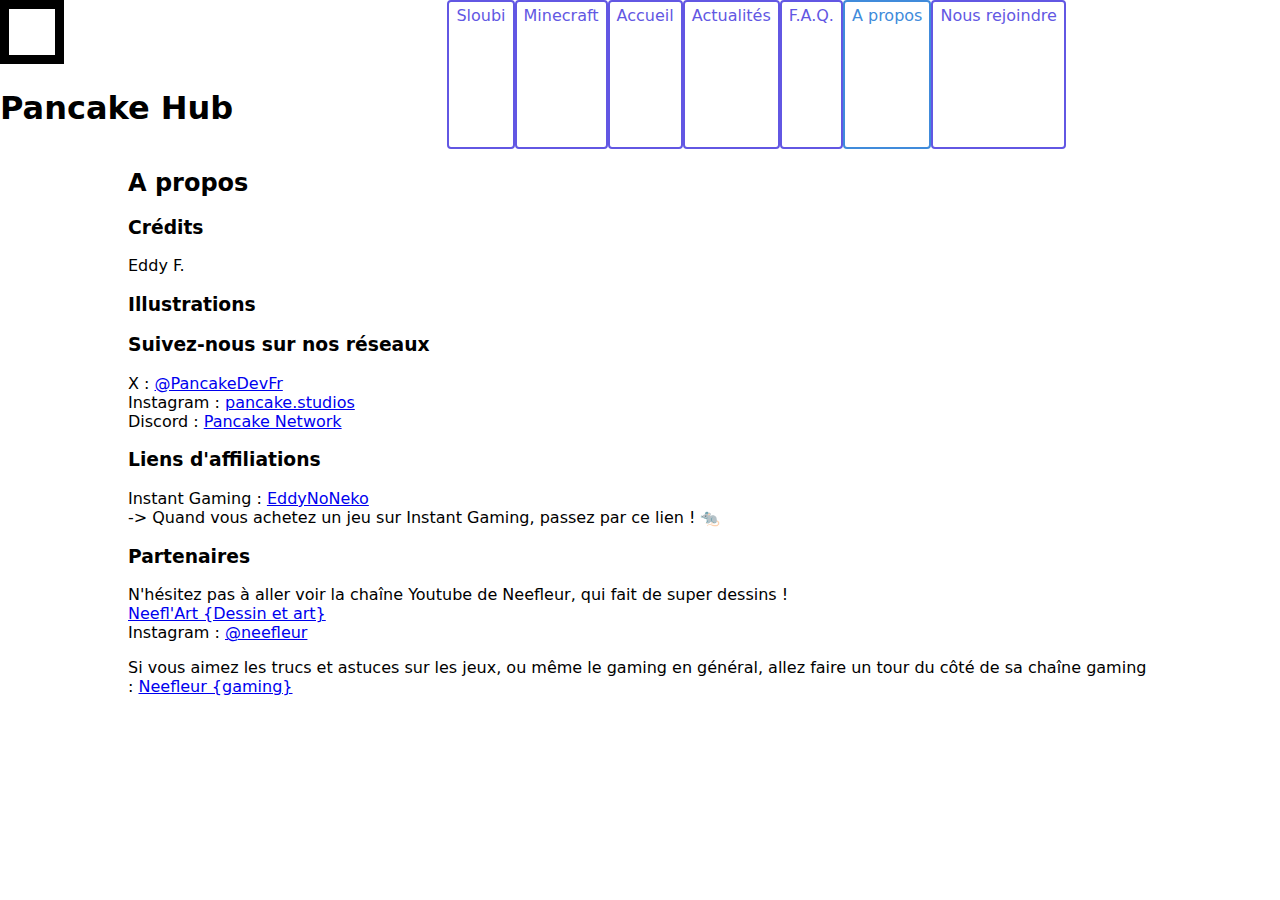
==== about/index.html @ 3ef016e5 "Réorga fichiers Commencé le css" ====
<!DOCTYPE html>
<html lang="fr">
<head>
  <meta charset="UTF-8">
  <meta name="viewport" content="width=device-width, initial-scale=1.0">
  <link rel="stylesheet" href="../css/main.css">
  <link rel="stylesheet" href="index.css">
  <title>Pancake Hub - A propos</title>
</head>
<body>
  <header>
    <div>
      <img src="../img/Square-white.svg.png" alt="Placeholder logo Pancake">
      <h1>Pancake Hub</h1>
    </div>
    <nav>
      <a href="../sloubi">Sloubi</a>
      <a href="../minecraft">Minecraft</a>
      <a href="..">Accueil</a>
      <a href="../news">Actualités</a>
      <a href="../faq">F.A.Q.</a>
      <a href="../about" class="selected">A propos</a>
      <a href="../propaganda">Nous rejoindre</a>
    </nav>
  </header>
  <main>
    <div>
      <h2>A propos</h2>
    </div>
    <div>
      <article>
        <h3>Crédits</h3>
        <p>Eddy F.</p>
        <!-- Quiconque qui a travaillé sur la maquette ou le site peut se rajouter -->
      </article>
      <article>
        <h3>Illustrations</h3>
        <!-- Quiconque qui a travaillé sur les éléments visuels finaux doit être mentionné -->
      </article>
      <article>
        <h3>Suivez-nous sur nos réseaux</h3>
        <p>
          X : <a href="https://x.com/PancakeDevFr">@PancakeDevFr</a><br>
          Instagram : <a href="https://instagram.com/pancake.studios">pancake.studios</a><br>
          Discord : <a href="https://discord.gg/7nXgfjp9uu">Pancake Network</a><br>
        </p>
      </article>
      <article>
        <h3>Liens d'affiliations</h3>
        <p>
          Instant Gaming : <a href="https://www.instant-gaming.com/?igr=gamer-152869">EddyNoNeko</a><br>
          -> Quand vous achetez un jeu sur Instant Gaming, passez par ce lien ! &#128000;
        </p>
      </article>
      <article>
        <h3>Partenaires</h3>
        <p>
          N'hésitez pas à aller voir la chaîne Youtube de Neefleur, qui fait de super dessins !<br>
          <a href="https://www.youtube.com/@neefleur">Neefl'Art {Dessin et art}</a><br>
          Instagram : <a href="https://www.instagram.com/neefleur_art">@neefleur</a>
        </p>
        <p>
          Si vous aimez les trucs et astuces sur les jeux, ou même le gaming en général, allez faire un tour du côté de sa chaîne gaming : <a href="https://www.youtube.com/@Neefleurgaming">Neefleur {gaming}</a>
        </p>
      </article>
    </div>
  </main>
</body>
</html>
---- css/main.css ----
body {
    font-family: system-ui, -apple-system, BlinkMacSystemFont, 'Segoe UI', Roboto, Oxygen, Ubuntu, Cantarell, 'Open Sans', 'Helvetica Neue', sans-serif;
    margin: 0;
}

header {
    display: flex;
    justify-content: center;
    position: sticky;
    top: 0;
    background-color: white;
}

header > * {
    flex-grow: 1;
}

nav {
    display: flex;
}

header a, .button {
    text-decoration: none;
    color: #6257e3;
    border: 2px solid;
    padding: 7px;
    padding-top: 4px;
    padding-bottom: 4px;
    transition: 0.15s;
    border-radius: 4px;
}

header a:hover, .button:hover {
    background-color: rgb(192, 212, 242);
}

.selected {
    color: #408bdb;
}

main {
    width: 80%;
    margin: auto;
}
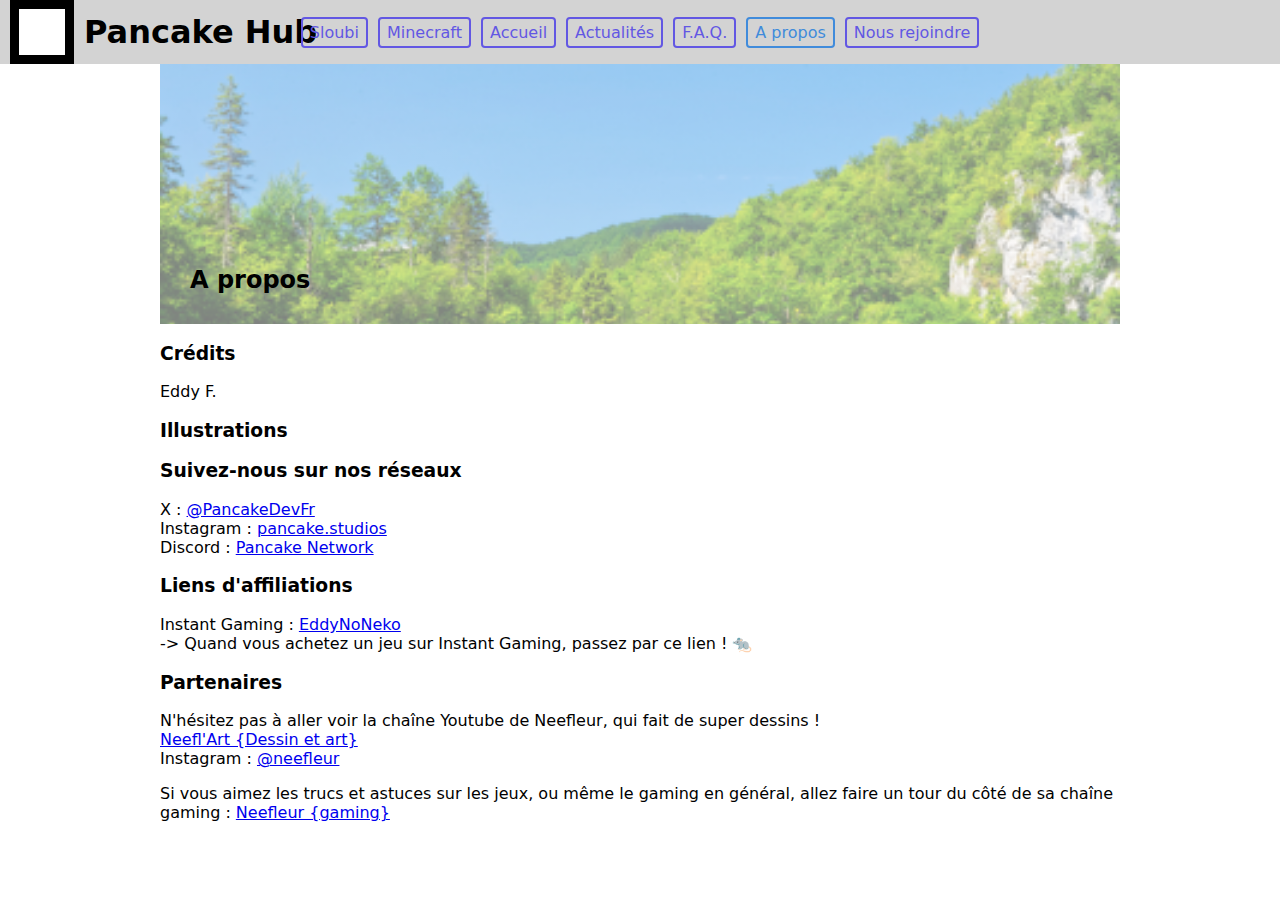
==== commit a531c09c: "Grosse partie du css" ====
--- a/about/index.html
+++ b/about/index.html
@@ -4,7 +4,7 @@
   <meta charset="UTF-8">
   <meta name="viewport" content="width=device-width, initial-scale=1.0">
   <link rel="stylesheet" href="../css/main.css">
-  <link rel="stylesheet" href="index.css">
+  <link rel="stylesheet" href="../css/about.css">
   <title>Pancake Hub - A propos</title>
 </head>
 <body>
@@ -22,9 +22,10 @@
       <a href="../about" class="selected">A propos</a>
       <a href="../propaganda">Nous rejoindre</a>
     </nav>
+    <div></div>
   </header>
   <main>
-    <div>
+    <div class="h2">
       <h2>A propos</h2>
     </div>
     <div>
--- a/css/main.css
+++ b/css/main.css
@@ -5,18 +5,30 @@
 
 header {
     display: flex;
-    justify-content: center;
+    justify-content: space-between;
+    align-items: center;
     position: sticky;
     top: 0;
-    background-color: white;
+    background-color: lightgray;
 }
 
-header > * {
-    flex-grow: 1;
+header div {
+    width: 550px;
+    display: flex;
+    align-items: center;
+}
+
+header div > * {
+    margin: 0;
+    margin-left: 10px;
+    flex-shrink: 0;
 }
 
 nav {
     display: flex;
+    gap: 10px;
+    flex-shrink: 0;
+    flex-wrap: wrap;
 }
 
 header a, .button {
@@ -39,6 +51,35 @@
 }
 
 main {
-    width: 80%;
+    width: 75%;
     margin: auto;
+    display: flex;
+    flex-direction: column;
+}
+
+.strong {
+    font-weight: 800;
+    font-size: xx-large;
+}
+
+.h2 {
+    display: flex;
+    align-items: end;
+    height: 200px;
+    padding: 30px;
+}
+
+h2 {
+    margin: 0;
+}
+
+.tags > * {
+    display: inline-block;
+    margin-top: 5px;
+    padding: 5px;
+    padding-top: 3px;
+    padding-bottom: 3px;
+    border: 3px solid;
+    border-color: gray;
+    background-color: lightgray;
 }--- a/css/about.css
+++ b/css/about.css
@@ -0,0 +1,4 @@
+.h2 {
+    background: linear-gradient(rgba(255, 255, 255, 0.5), rgba(255, 255, 255, 0.5)), url(../img/paysage.jpg);
+    background-size: cover;
+}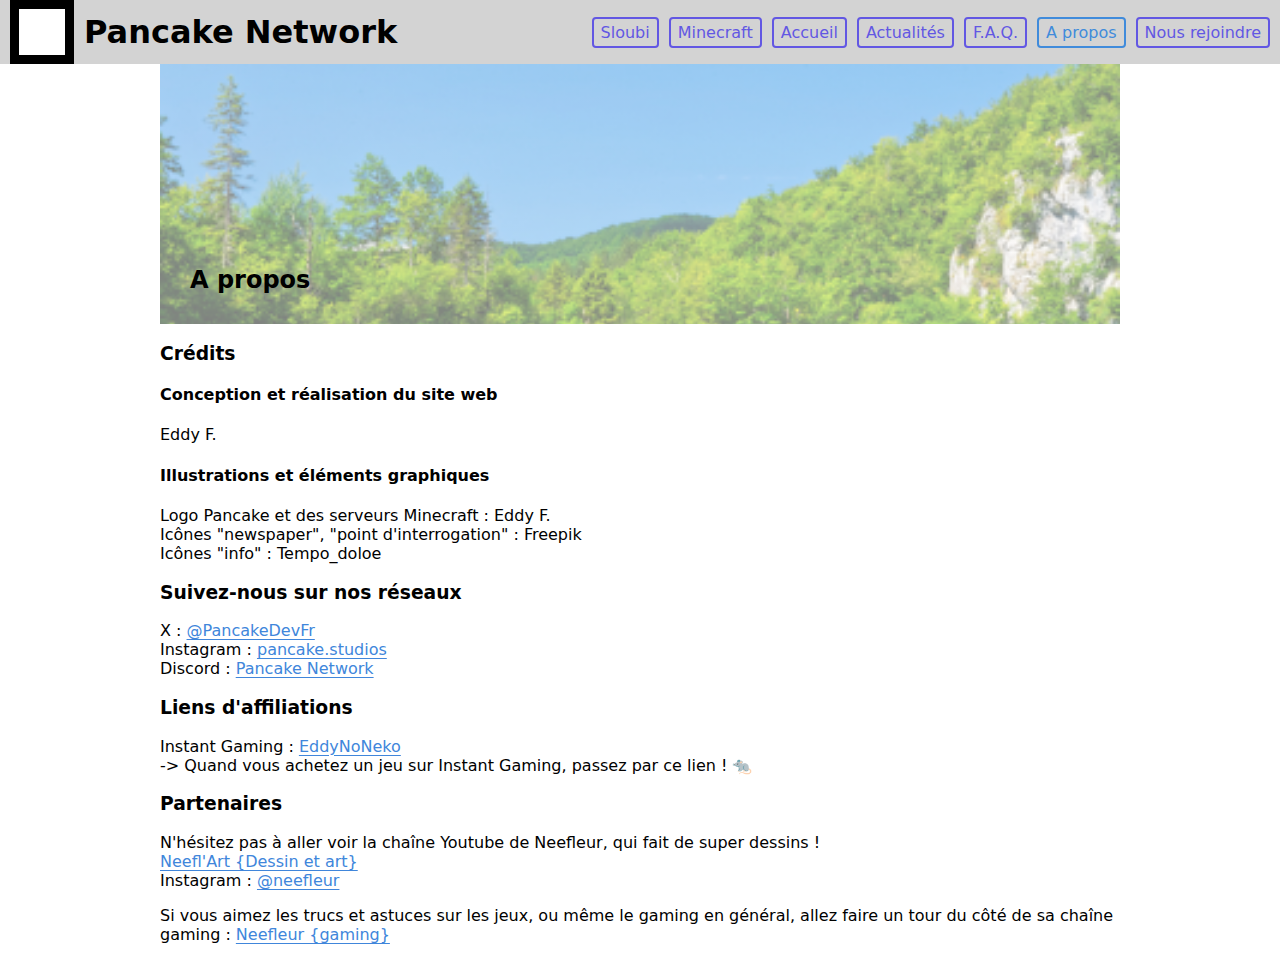
==== commit 1ab99cf9: "Ajout d'un peu de contenu Tentative de responsive design" ====
--- a/about/index.html
+++ b/about/index.html
@@ -5,13 +5,13 @@
   <meta name="viewport" content="width=device-width, initial-scale=1.0">
   <link rel="stylesheet" href="../css/main.css">
   <link rel="stylesheet" href="../css/about.css">
-  <title>Pancake Hub - A propos</title>
+  <title>Pancake Network - A propos</title>
 </head>
 <body>
   <header>
     <div>
       <img src="../img/Square-white.svg.png" alt="Placeholder logo Pancake">
-      <h1>Pancake Hub</h1>
+      <h1>Pancake Network</h1>
     </div>
     <nav>
       <a href="../sloubi">Sloubi</a>
@@ -31,11 +31,13 @@
     <div>
       <article>
         <h3>Crédits</h3>
-        <p>Eddy F.</p>
+        <h4>Conception et réalisation du site web</h4>
+        Eddy F.
         <!-- Quiconque qui a travaillé sur la maquette ou le site peut se rajouter -->
-      </article>
-      <article>
-        <h3>Illustrations</h3>
+        <h4>Illustrations et éléments graphiques</h4>
+        <p>Logo Pancake et des serveurs Minecraft : Eddy F.<br>
+        Icônes "newspaper", "point d'interrogation" : Freepik<br>
+        Icônes "info" : Tempo_doloe</p>
         <!-- Quiconque qui a travaillé sur les éléments visuels finaux doit être mentionné -->
       </article>
       <article>
--- a/css/main.css
+++ b/css/main.css
@@ -10,10 +10,11 @@
     position: sticky;
     top: 0;
     background-color: lightgray;
+    flex-wrap: wrap;
 }
 
 header div {
-    width: 550px;
+    width: 375px;
     display: flex;
     align-items: center;
 }
@@ -26,9 +27,28 @@
 
 nav {
     display: flex;
-    gap: 10px;
     flex-shrink: 0;
     flex-wrap: wrap;
+    margin-right: 5px;
+    margin-left: 5px;
+}
+
+nav > * {
+    margin-right: 5px;
+    margin-left: 5px;
+}
+
+a {
+    text-underline-offset: 3px;
+    color: #4086db;
+}
+
+a:hover, a:visited:hover {
+    color: #8840db;
+}
+
+a:visited {
+    color: #6257e3;
 }
 
 header a, .button {
@@ -38,12 +58,11 @@
     padding: 7px;
     padding-top: 4px;
     padding-bottom: 4px;
-    transition: 0.15s;
     border-radius: 4px;
 }
 
 header a:hover, .button:hover {
-    background-color: rgb(192, 212, 242);
+    background-color: #e7c0f2;
 }
 
 .selected {
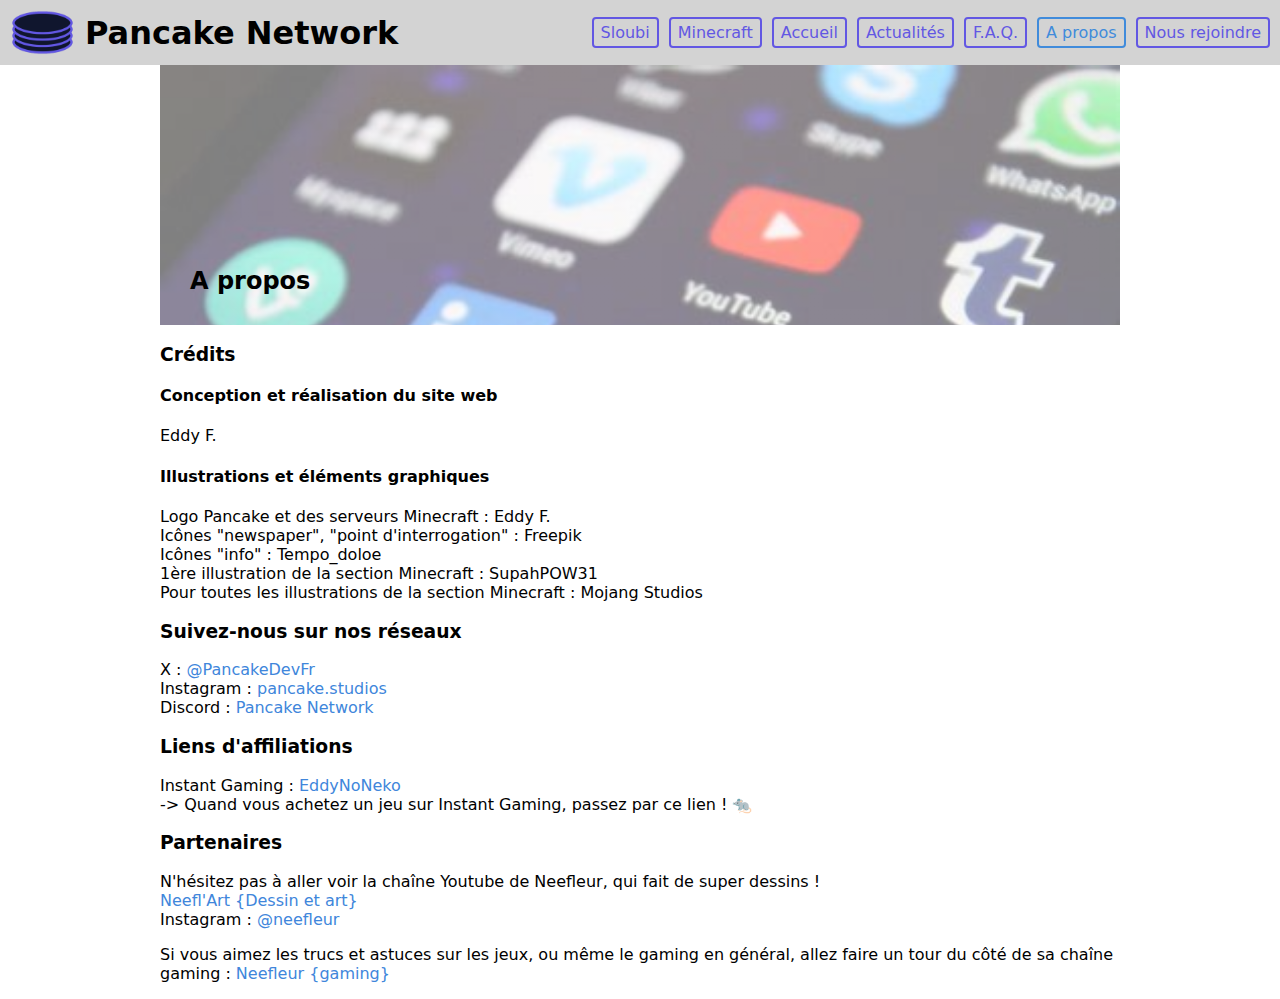
==== commit fe6e8f79: "ajout d'images autres tweaks" ====
--- a/about/index.html
+++ b/about/index.html
@@ -10,7 +10,7 @@
 <body>
   <header>
     <div>
-      <img src="../img/Square-white.svg.png" alt="Placeholder logo Pancake">
+      <img src="../img/pancake-logo.png" alt="Logo du groupe Pancake">
       <h1>Pancake Network</h1>
     </div>
     <nav>
@@ -37,7 +37,9 @@
         <h4>Illustrations et éléments graphiques</h4>
         <p>Logo Pancake et des serveurs Minecraft : Eddy F.<br>
         Icônes "newspaper", "point d'interrogation" : Freepik<br>
-        Icônes "info" : Tempo_doloe</p>
+        Icônes "info" : Tempo_doloe<br>
+        1ère illustration de la section Minecraft : SupahPOW31<br>
+        Pour toutes les illustrations de la section Minecraft : Mojang Studios</p>
         <!-- Quiconque qui a travaillé sur les éléments visuels finaux doit être mentionné -->
       </article>
       <article>
--- a/css/main.css
+++ b/css/main.css
@@ -25,6 +25,10 @@
     flex-shrink: 0;
 }
 
+header img {
+    height: 65px;
+}
+
 nav {
     display: flex;
     flex-shrink: 0;
@@ -39,20 +43,19 @@
 }
 
 a {
-    text-underline-offset: 3px;
+    text-decoration: none;
     color: #4086db;
 }
 
 a:hover, a:visited:hover {
+    color: #003e89;
+}
+
+a:visited {
     color: #8840db;
 }
 
-a:visited {
-    color: #6257e3;
-}
-
 header a, .button {
-    text-decoration: none;
     color: #6257e3;
     border: 2px solid;
     padding: 7px;
--- a/css/about.css
+++ b/css/about.css
@@ -1,4 +1,4 @@
 .h2 {
-    background: linear-gradient(rgba(255, 255, 255, 0.5), rgba(255, 255, 255, 0.5)), url(../img/paysage.jpg);
+    background: linear-gradient(rgba(255, 255, 255, 0.5), rgba(255, 255, 255, 0.5)), url(../img/social-media.jpeg);
     background-size: cover;
 }